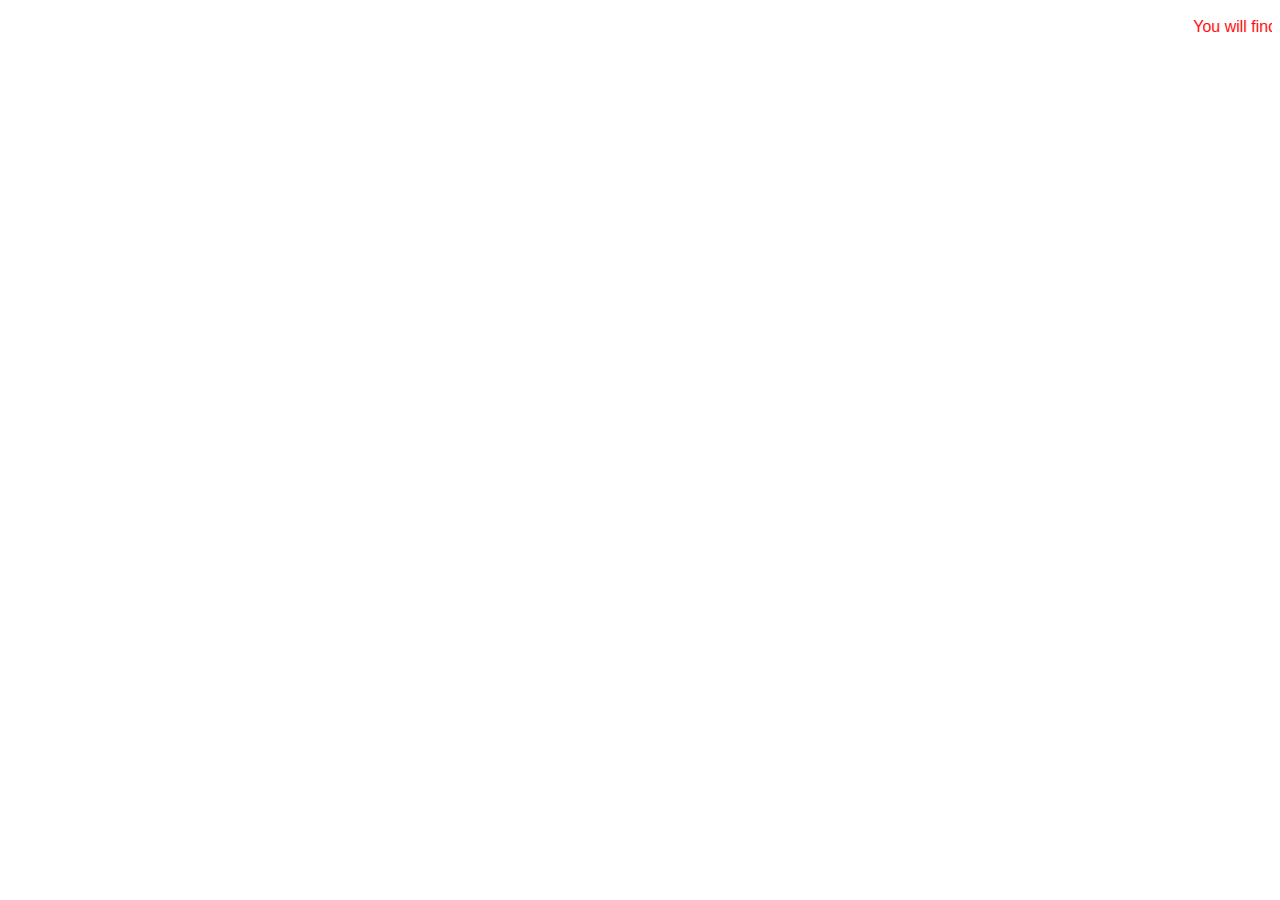
==== index.html @ 7731b651 "random thought I had for an object" ====
<!DOCTYPE html>
<html lang="en">

<head>
    <meta charset="UTF-8">
    <meta name="viewport" content="width=device-width, initial-scale=1.0">
    <link rel="stylesheet" href="styles.css">
    <title>Document</title>
</head>

<body>
    <p><marquee>You will find no content in here. Just the alert you saw earlier. Have an ok day<marquee></p>
    <script src="index.js"></script>
</body>

</html>
---- styles.css ----
p {
    font-family: Arial, Helvetica, sans-serif;
    color: red;
}
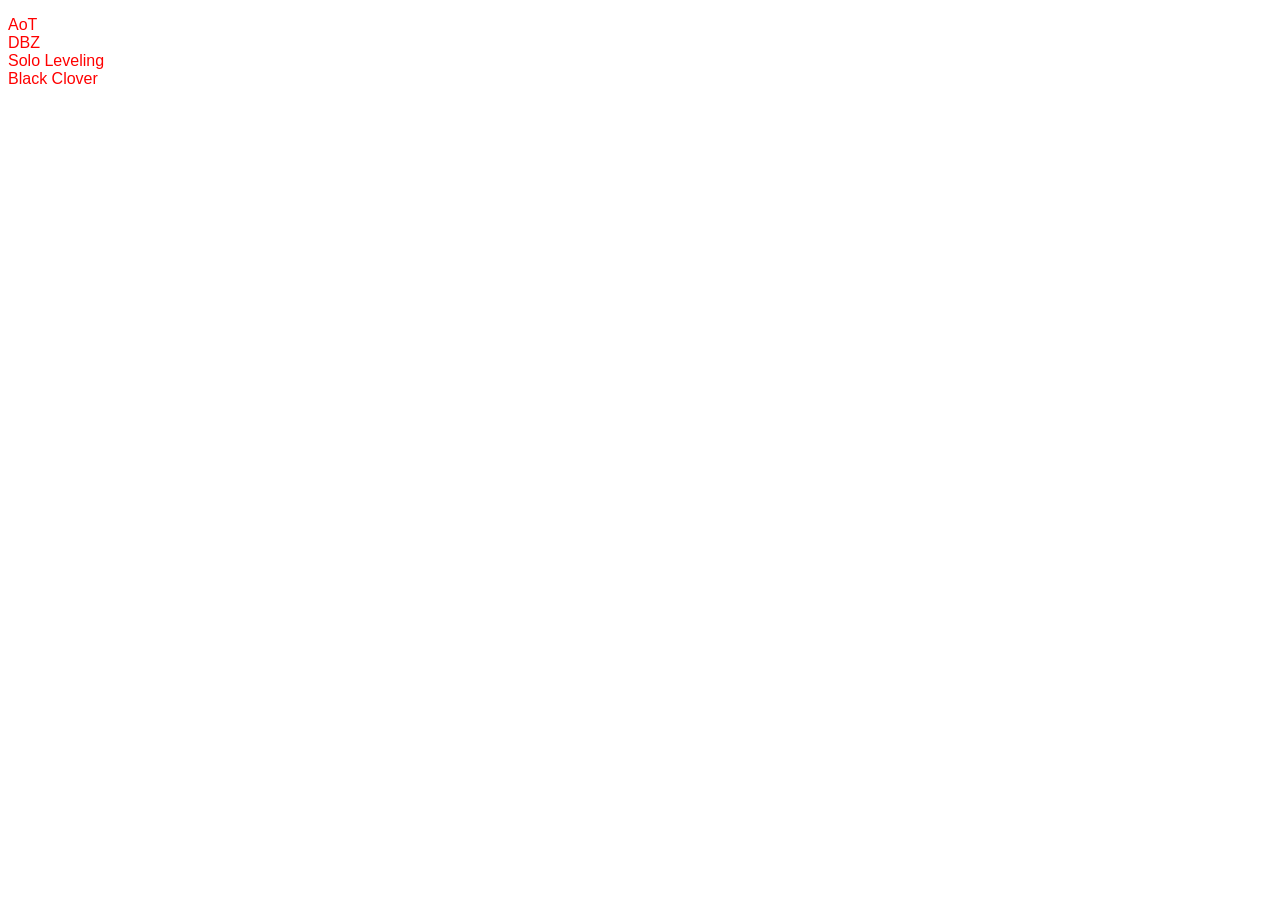
==== commit 09df0478: "18-25" ====
--- a/index.html
+++ b/index.html
@@ -9,7 +9,8 @@
 </head>
 
 <body>
-    <p><marquee>You will find no content in here. Just the alert you saw earlier. Have an ok day<marquee></p>
+    <p id="demo"></p>
+    <!--<p><marquee>You will find no content in here. Just the alert you saw earlier. Have an ok day<marquee></p>-->
     <script src="index.js"></script>
 </body>
 
